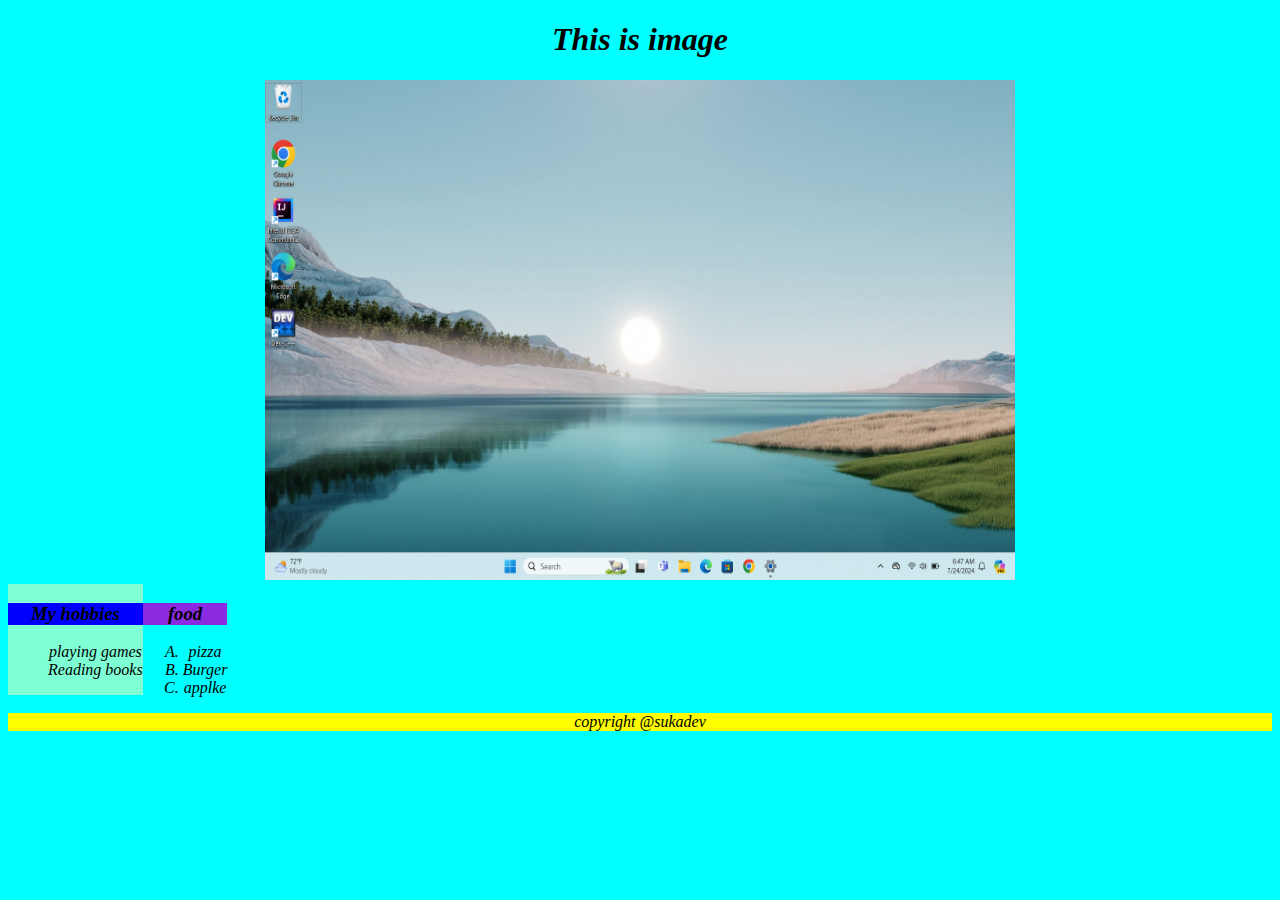
==== html812.html @ 610c0df3 "day2" ====
<!DOCTYPE html>
<html lang="en">
<head>
    <meta charset="UTF-8">
    <meta name="viewport" content="width=device-width, initial-scale=1.0">
    <title>my website</title>
    <link rel="stylesheet" href="./style.css">
</head>
<body>
    <main>
        <h1>This is image</h1>
       
        <div>
            <a href="http://google.com" target="_blank"> <img src="./view.png" alt="this is background" height="500px" width="500px" \></a>
        </div>
        <div class="container">
            <div class="hobby">

        
                <h3>My hobbies</h3>
                <ul>
                    <li>playing games</li>
                    <li>Reading books</li>
                </ul>
            </div>
                <div class="foo">
                <h3>food</h3>
                <ol type="A">
                    <li>pizza</li>
                    <li>Burger</li>
                    <li>applke</li>
                </ol>
                </div>
        </div>
      
    </main>
    <footer>
        <div class="null">
        
        copyright @sukadev
    </div>
    </footer>
    
</body>
</html>
---- style.css ----
h3{
    background-color: blue;
}
body{
    background-color: aqua;
    text-align: center;
    font-family:Georgia, 'Times New Roman', Times, serif ;
    font-style:italic;
}
.null{
    background-color: yellow;
}
img{
    aspect-ratio: 3/2;
    height:300;
    width:auto
}

.foo h3{
    background-color: blueviolet;
}
ul{
    list-style: none;
}
.container{
    display:flex;
    align-items: start;
    justify-content: left;
}
.hobby{
    background-color: aquamarine;
}
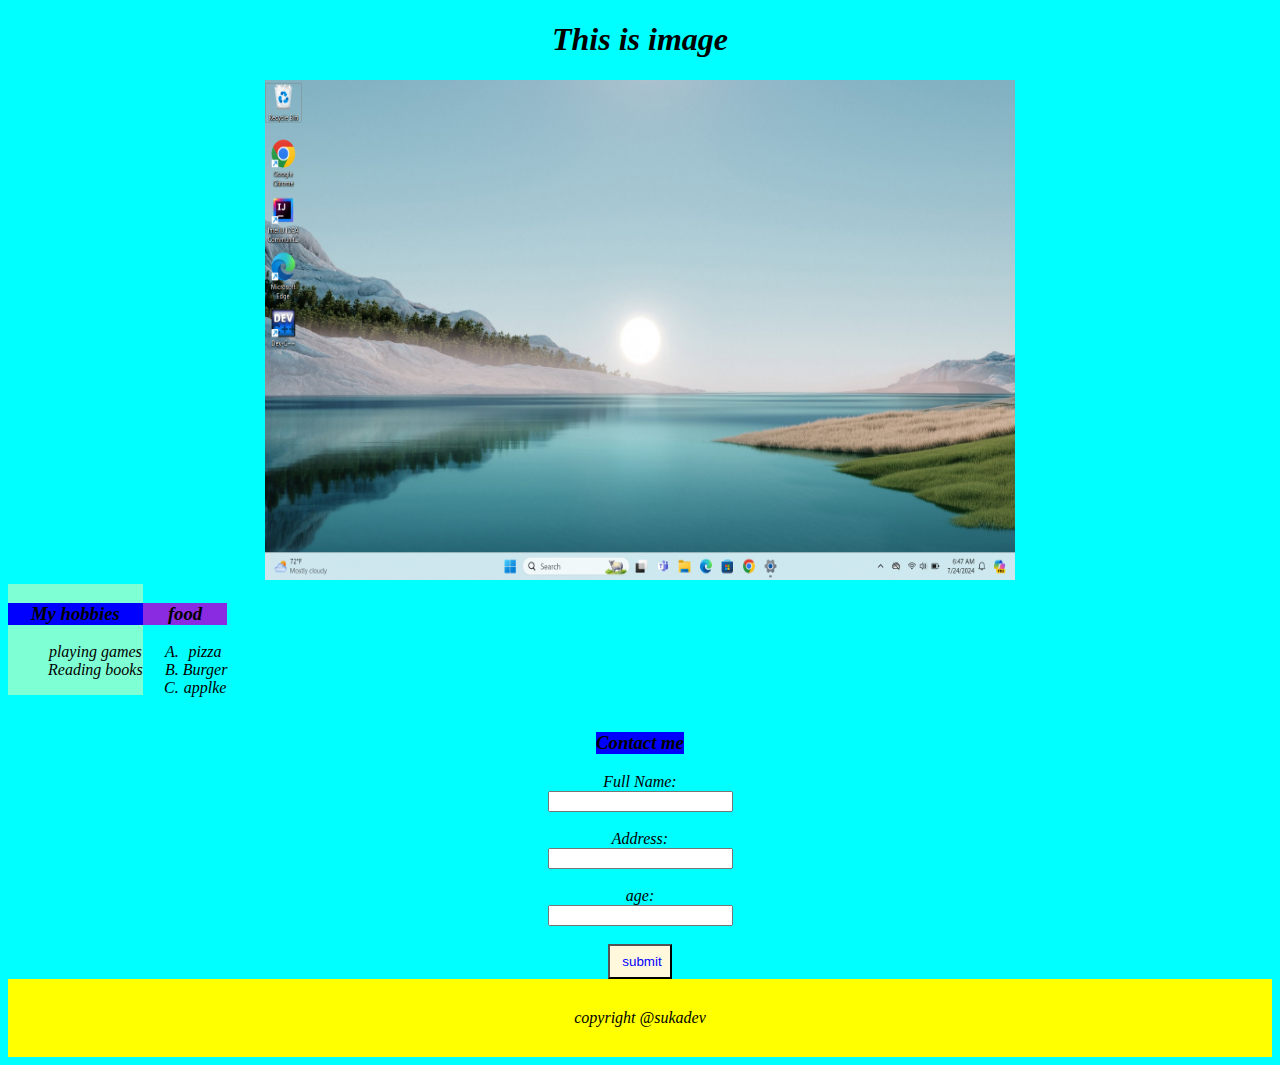
==== commit 68a4caf9: "day3" ====
--- a/html812.html
+++ b/html812.html
@@ -32,7 +32,19 @@
                 </ol>
                 </div>
         </div>
-      
+        <form>
+        <h3>Contact me </h3>
+        <label>Full Name:</label>
+        <input type="text"></input>
+        </br>
+        <label>Address:</label>
+        <input type="text"></input>
+    </br>
+        <label>age:</label>
+        <input type="number"></input>
+</br>
+        <button>submit</button>
+    </form>
     </main>
     <footer>
         <div class="null">
--- a/style.css
+++ b/style.css
@@ -9,11 +9,13 @@
 }
 .null{
     background-color: yellow;
+    padding:30px;
 }
 img{
     aspect-ratio: 3/2;
     height:300;
     width:auto
+    
 }
 
 .foo h3{
@@ -30,4 +32,26 @@
 .hobby{
     background-color: aquamarine;
 }
+label{
+    display:block;
+}
+input{
+    display:block;
+}
+form{
+    display:flex;
+    flex-direction: column;
+    justify-content: center;
+    align-items: center;
+}
+button{
+    padding:8px;
+    padding-left: 12px;
+    background-color: cornsilk;
+    color:blue;
+}
+button:hover{
+    background-color: aquamarine;
+    
+}
 
